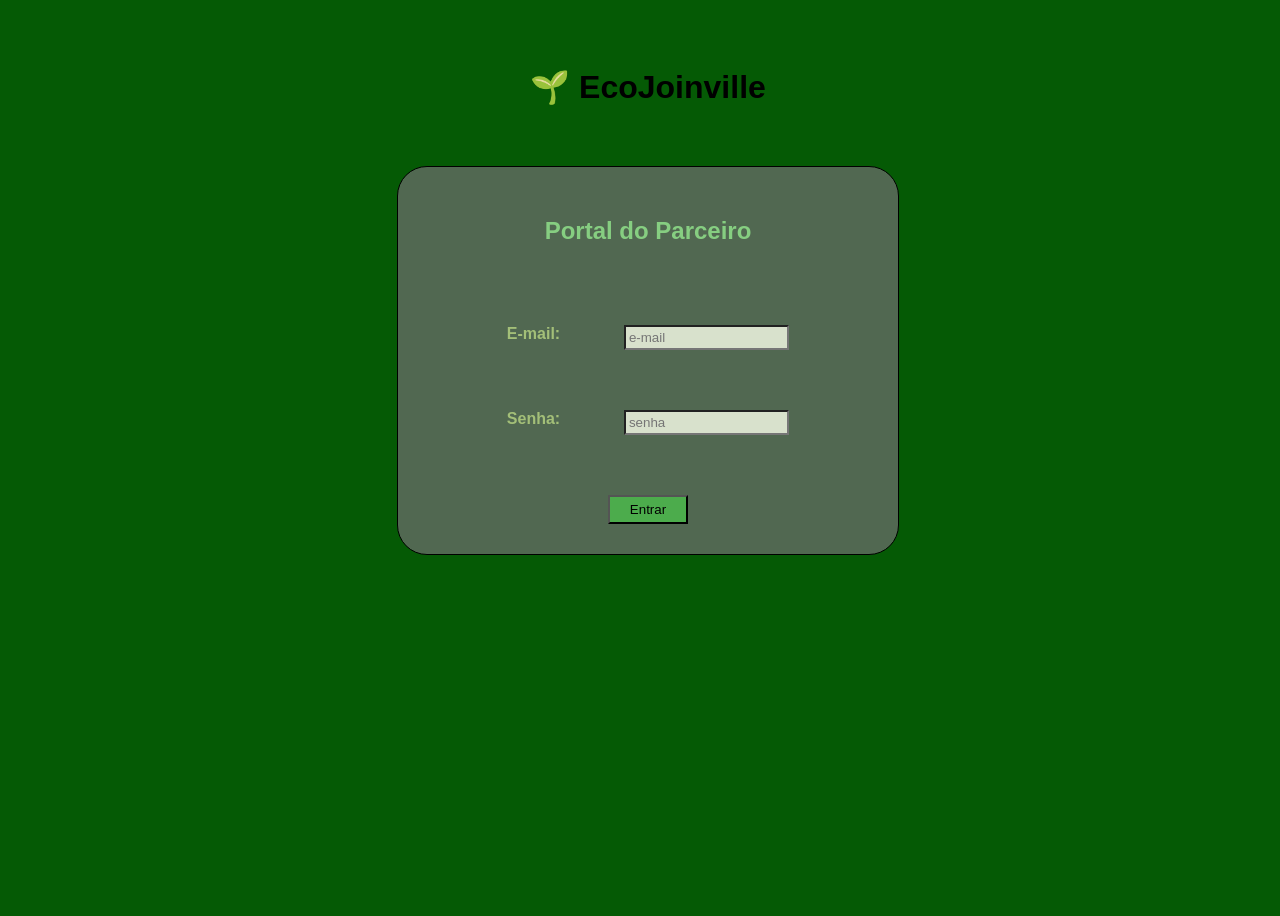
==== Login-parceiros/index.html @ 52dcf6aa "implementação tela de login" ====
<!DOCTYPE html>
<html lang="pt-br">
<head>
    <meta charset="UTF-8">
    <meta name="viewport" content="width=device-width, initial-scale=1.0">
    <title>Login parceiros</title>
    <link rel="stylesheet" href="login.css">
</head>
<body>
    <h1>🌱 EcoJoinville</h1>
    <form>
        <section id="cabecalhoForm">
            <h1>Portal do Parceiro</h1>
        </section>

        <section id="campoEmail">
            <label for="email">E-mail: </label>
            <input type="email" name="email" id="email" placeholder="e-mail">
        </section>

        <section id="campoSenha">
            <label for="senha">Senha: </label>
            <input type="password" name="senha" id="senha" placeholder="senha">
        </section>

        <section id="botoes">
            <button type="submit">Entrar</button>
        </section>
    </form>

</body>
</html>
---- Login-parceiros/login.css ----
body {
    display: flex;
    flex-direction: column;
    align-items: center;

    width: 100vw;
    height: 100vh;

    background-color: rgb(5, 90, 5);
    font-family: Arial, Helvetica, sans-serif;
}

body > h1 {
    margin: 60px 0px;
}

#cabecalhoForm {
    color: rgb(134, 206, 129);
}

form {
    display: flex;
    flex-direction: column;
    align-items: center;

    background-color: rgb(81, 104, 81);
    width: 500px;
    border-radius: 30px;
    border: 1px solid black;
}

section {
    padding: 30px;
}

#campoEmail, #campoSenha {
    display: flex;
    flex-direction: row;
    justify-content: space-between;
}

label {
    padding-right: 50px;
    font-weight: bold;
    color: rgb(163, 191, 120);
}

input {
    padding: 3px;
    background-color: rgb(216, 225, 204);
    width: 55%;
}

button {
    padding: 5px 20px;
    background-color: rgb(76, 172, 76);
}
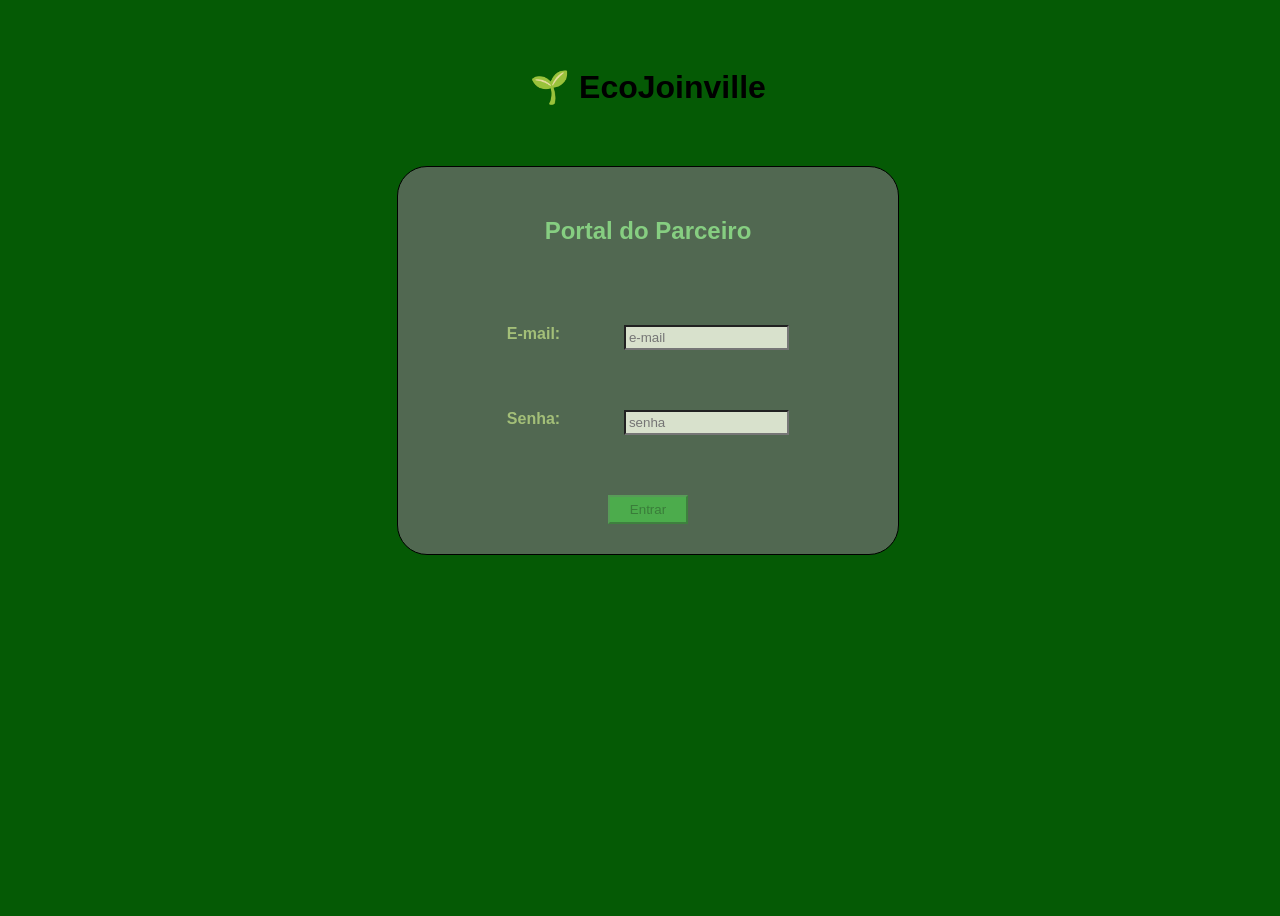
==== commit 3b6c6d30: "finalização da tela de login" ====
--- a/Login-parceiros/index.html
+++ b/Login-parceiros/index.html
@@ -8,7 +8,7 @@
 </head>
 <body>
     <h1>🌱 EcoJoinville</h1>
-    <form>
+    <form id="form">
         <section id="cabecalhoForm">
             <h1>Portal do Parceiro</h1>
         </section>
@@ -24,9 +24,10 @@
         </section>
 
         <section id="botoes">
-            <button type="submit">Entrar</button>
+            <button type="submit" id="entrar" disabled>Entrar</button>
         </section>
     </form>
 
+    <script src="main.js"></script>
 </body>
 </html>
--- a/Login-parceiros/login.css
+++ b/Login-parceiros/login.css
@@ -54,4 +54,9 @@
 button {
     padding: 5px 20px;
     background-color: rgb(76, 172, 76);
+}
+
+a {
+    color: rgb(5, 5, 5);
+    text-decoration: none;
 }
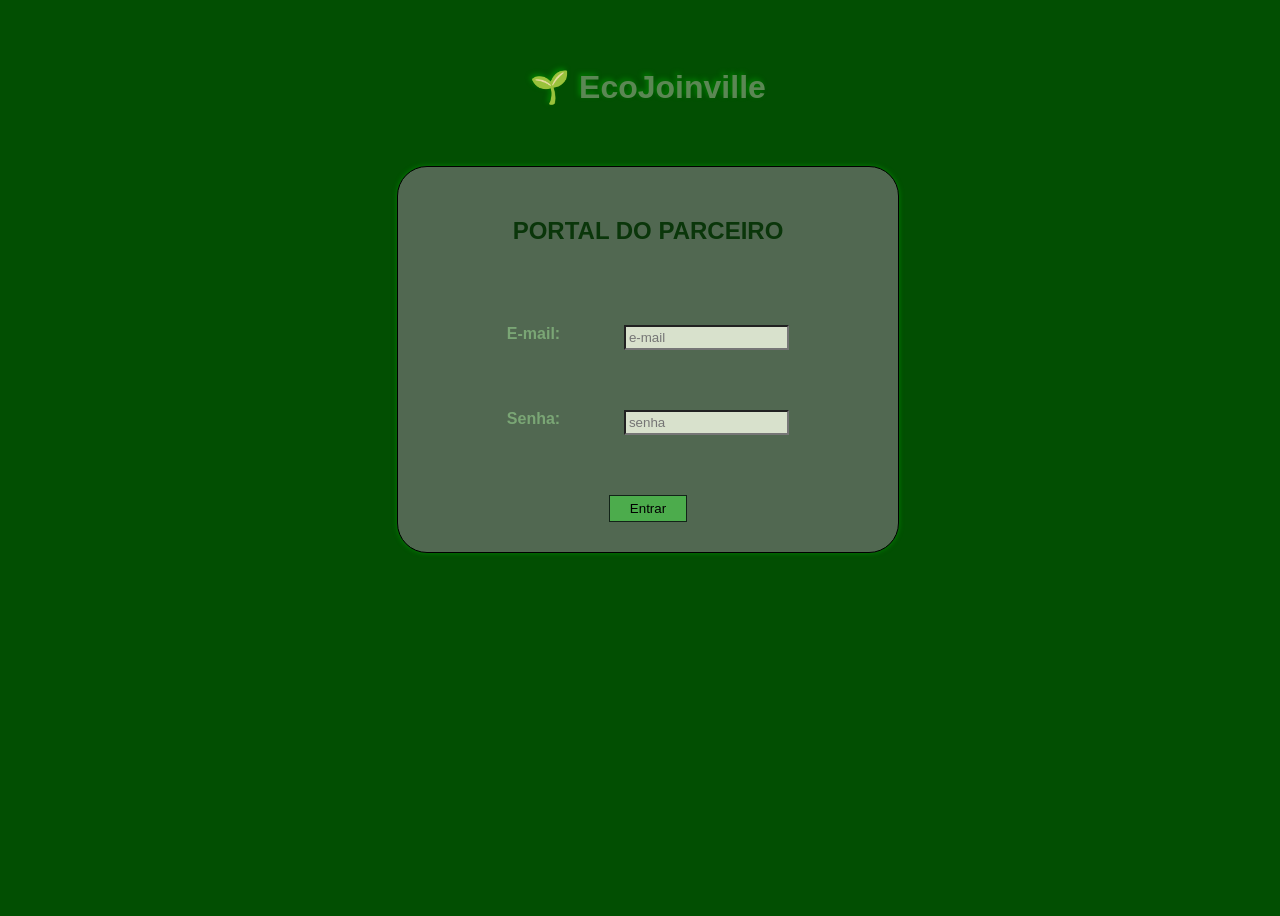
==== commit 4f8551da: "botão, nome, cores e sombra" ====
--- a/Login-parceiros/index.html
+++ b/Login-parceiros/index.html
@@ -10,7 +10,7 @@
     <h1>🌱 EcoJoinville</h1>
     <form id="form">
         <section id="cabecalhoForm">
-            <h1>Portal do Parceiro</h1>
+            <h1>PORTAL DO PARCEIRO</h1>
         </section>
 
         <section id="campoEmail">
--- a/Login-parceiros/login.css
+++ b/Login-parceiros/login.css
@@ -6,16 +6,18 @@
     width: 100vw;
     height: 100vh;
 
-    background-color: rgb(5, 90, 5);
+    background-color: rgb(2, 79, 2);
     font-family: Arial, Helvetica, sans-serif;
 }
 
 body > h1 {
     margin: 60px 0px;
+    color: rgb(91, 135, 84);
+    text-shadow: -2px -2px 5px green;
 }
 
 #cabecalhoForm {
-    color: rgb(134, 206, 129);
+    color: rgb(10, 54, 10);
 }
 
 form {
@@ -27,6 +29,8 @@
     width: 500px;
     border-radius: 30px;
     border: 1px solid black;
+
+    box-shadow: 0px 0px 5px green;
 }
 
 section {
@@ -42,7 +46,7 @@
 label {
     padding-right: 50px;
     font-weight: bold;
-    color: rgb(163, 191, 120);
+    color: rgb(122, 166, 117);
 }
 
 input {
@@ -54,7 +58,16 @@
 button {
     padding: 5px 20px;
     background-color: rgb(76, 172, 76);
+    border: 1px solid rgb(18, 35, 24);
+    transition: box-shadow 0.2s ease;
+    color: black;
 }
+
+button:hover {
+    background-color: rgb(112, 217, 112);
+    box-shadow: 0 2px 8px rgba(0, 0, 0, 0.2);
+}
+
 
 a {
     color: rgb(5, 5, 5);
